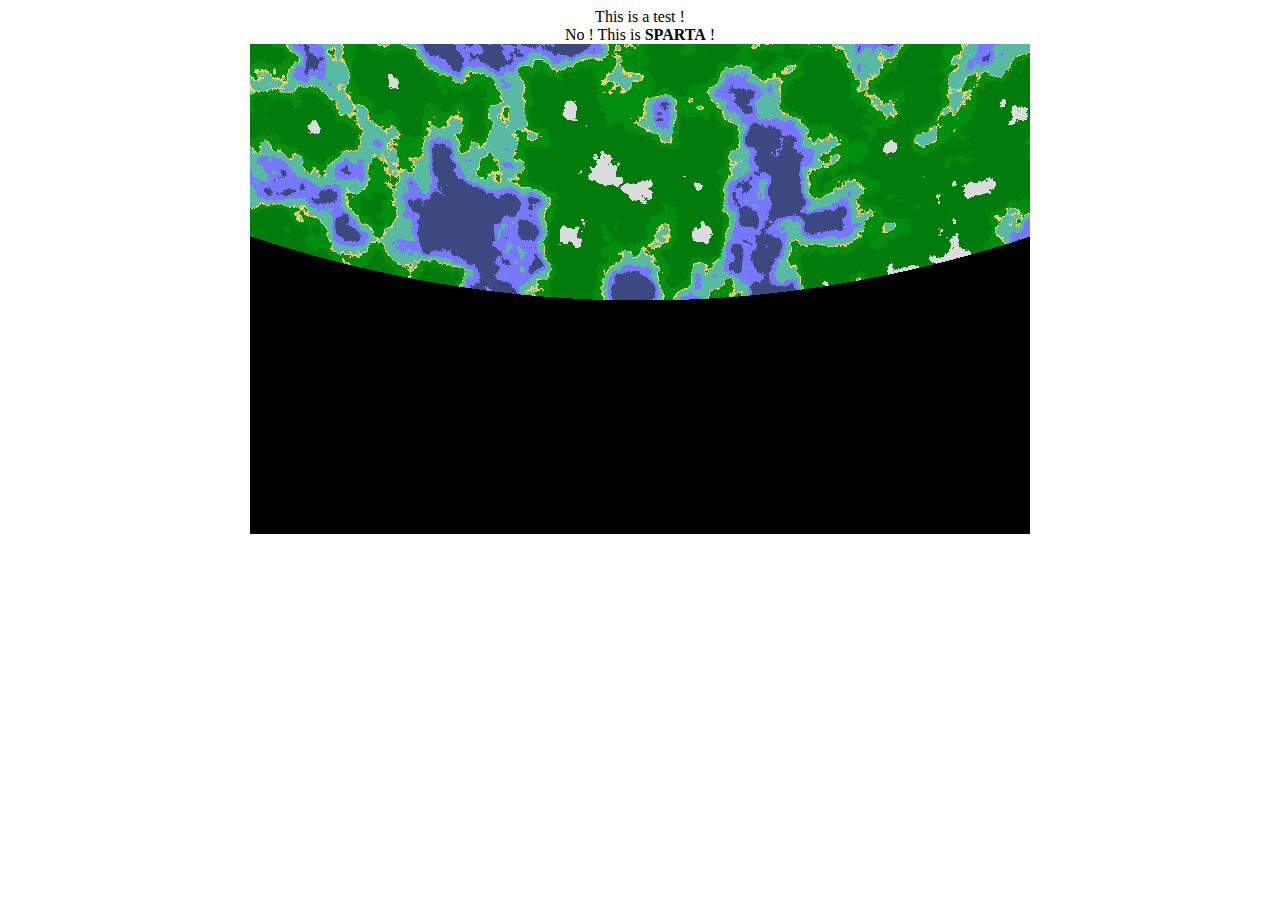
==== procedural works/canvas.html @ 145323b5 "This is a test - add class Utils and an html page to see how the generation works" ====
<!DOCTYPE html>
<html>
	
	<head>
		<title>Canvas test</title>
		<script src="utils.js"></script>
		<script type="text/javascript" >
			/*
			* load when the window is loaded
			*/
			function startGame() {
			
				// we search the canvas
				var canvas = document.getElementById("gameCanvas");
				// we load 2d context
				var context = canvas.getContext("2d");
				// we use it in the display section
				var map = Utils.imageDataPerlinNoise(1024,256,80,64,64,0.5,8,context);
				context.fillRect(0,0,780,490);
				for (var i = 0;i<780;i++){
					var y = -( (i - 780/2)*(i-780/2) * 64 / (780*780/4));
					context.putImageData(map[i],i,y);
				}
			}
		</script>	
	</head>

	<body onload="startGame()">
		<center>
		
			This is a test !
			<br />
			No ! This is <b>SPARTA</b> !
			<br />
			
			<canvas id="gameCanvas" width="780" height="490">
				
				Not working ? I'm sorry for you bro' !
				
			</canvas>
			
		</center>
		
	</body>
	
</html>
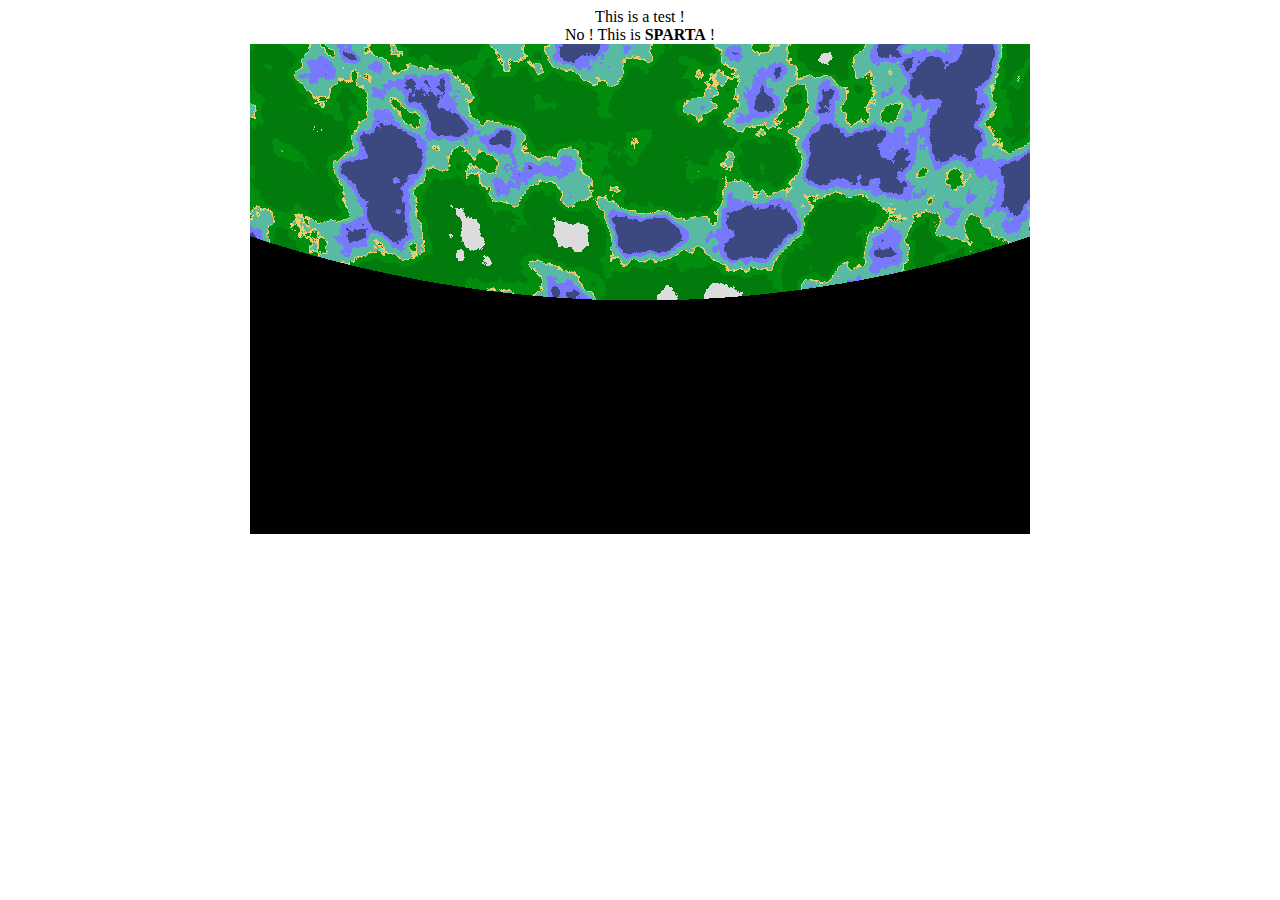
==== commit 2cd3acab: "work in progress" ====
--- a/procedural works/canvas.html
+++ b/procedural works/canvas.html
@@ -4,6 +4,7 @@
 	<head>
 		<title>Canvas test</title>
 		<script src="utils.js"></script>
+		<script src="../InputHandler.js"></script>
 		<script type="text/javascript" >
 			/*
 			* load when the window is loaded
